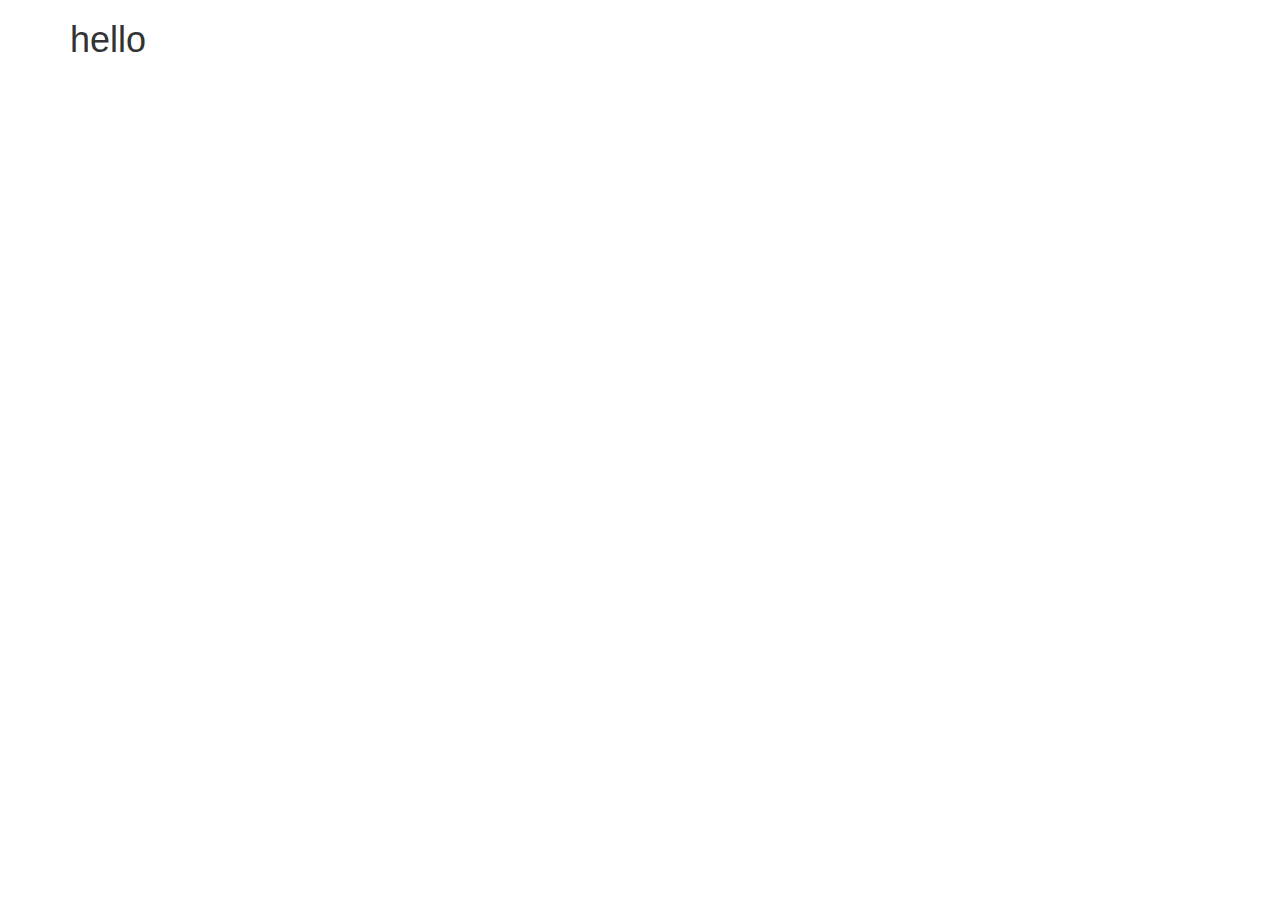
==== index.html @ 73606edd "start" ====
<!DOCTYPE html>
<html lang="ru">
<head>
    <meta charset="UTF-8">
    <title>Title</title>
    <link rel="stylesheet" href="css/bootstrap.min.css">
    <link rel="stylesheet" href="css/style.css">
</head>
<body>
<div class="container">
    <h1>hello</h1>
</div>

<script src="js/bootstrap.min.js"></script>
</body>
</html>
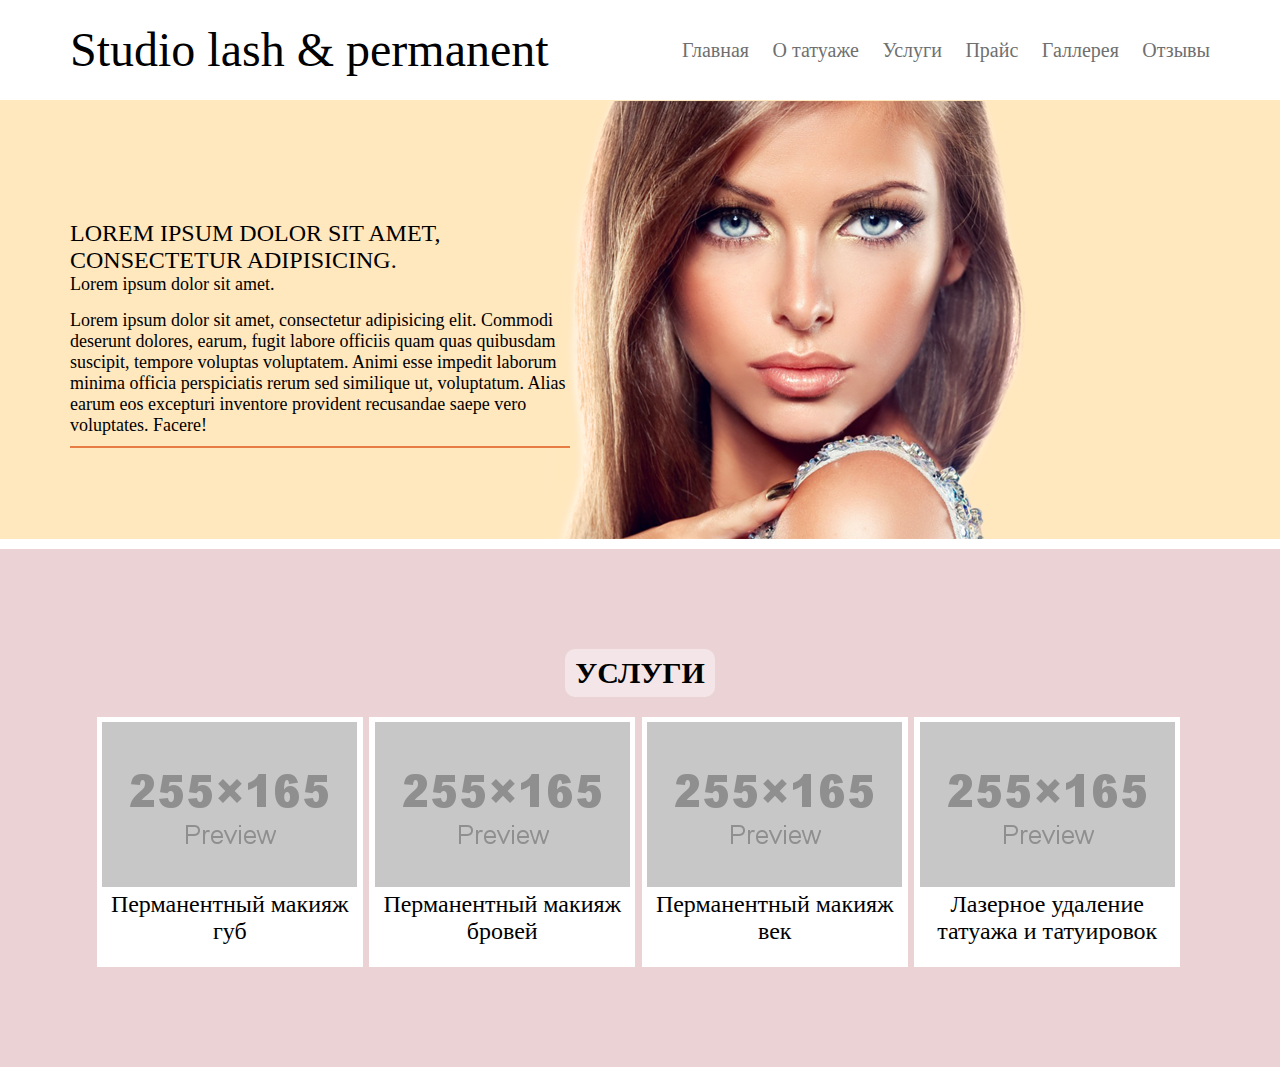
==== commit 11ed748e: "Верстка главной страницы" ====
--- a/index.html
+++ b/index.html
@@ -3,14 +3,61 @@
 <head>
     <meta charset="UTF-8">
     <title>Title</title>
-    <link rel="stylesheet" href="css/bootstrap.min.css">
     <link rel="stylesheet" href="css/style.css">
 </head>
 <body>
-<div class="container">
-    <h1>hello</h1>
+<header>
+    <div class="container clearfix">
+        <div class="logo">Studio lash & permanent</div>
+        <ul class="menu">
+            <li><a href="#">Главная</a></li>
+            <li><a href="#">О татуаже</a></li>
+            <li><a href="#">Услуги</a></li>
+            <li><a href="#">Прайс</a></li>
+            <li><a href="#">Галлерея</a></li>
+            <li><a href="#">Отзывы</a></li>
+        </ul>
+    </div>
+</header>
+<div class="section-1">
+    <div class="container">
+        <div class="content">
+            <div class="title">Lorem ipsum dolor sit amet, consectetur adipisicing.</div>
+            <p>Lorem ipsum dolor sit amet.</p>
+            <div class="text">Lorem ipsum dolor sit amet, consectetur adipisicing elit. Commodi deserunt dolores, earum, fugit labore officiis quam quas quibusdam suscipit, tempore voluptas voluptatem. Animi esse impedit laborum minima officia perspiciatis rerum sed similique ut, voluptatum. Alias earum eos excepturi inventore provident recusandae saepe vero voluptates. Facere!</div>
+        </div>
+    </div>
 </div>
-
-<script src="js/bootstrap.min.js"></script>
+<div class="section-2">
+    <div class="container">
+        <h2>Услуги</h2>
+        <div class="services clearfix">
+            <a href="#">
+                <div class="item">
+                    <div class="img"><img src="img/prev-255x165.png" alt=""></div>
+                    <div class="text">Перманентный макияж губ</div>
+                </div>
+            </a>
+            <a href="#">
+                <div class="item">
+                    <div class="img"><img src="img/prev-255x165.png" alt=""></div>
+                    <div class="text">Перманентный макияж бровей</div>
+                </div>
+            </a>
+            <a href="#">
+                <div class="item">
+                    <div class="img"><img src="img/prev-255x165.png" alt=""></div>
+                    <div class="text">Перманентный макияж век</div>
+                </div>
+            </a>
+            <a href="#">
+                <div class="item">
+                    <div class="img"><img src="img/prev-255x165.png" alt=""></div>
+                    <div class="text">Лазерное удаление татуажа и татуировок</div>
+                </div>
+            </a>
+        </div>
+    </div>
+</div>
 </body>
 </html>--- a/css/style.css
+++ b/css/style.css
@@ -0,0 +1,111 @@
+* {
+    padding: 0;
+    margin: 0;
+    box-sizing: border-box;
+}
+body {
+    font-family: Arial sans-serif;
+    font-size: 14px;
+}
+ul {
+    list-style: none;
+}
+.clearfix:before,
+.clearfix:after {
+    content: " ";
+    display: table;
+    clear: both;
+}
+.container {
+    width: 1170px;
+    padding-right: 15px;
+    padding-left: 15px;
+    margin-right: auto;
+    margin-left: auto;
+}
+/* Header */
+.logo {
+    float: left;
+    font-size: 48px;
+    line-height: 100px;
+}
+.menu {
+    float: right;
+}
+.menu li {
+    display: inline-block;
+    margin-left: 20px;
+    font: 20px/100px Areal;
+}
+.menu li a{
+    color: #6f6f6f;
+    text-decoration: none;
+}
+.menu li a:hover {
+    color: #000000;
+    text-decoration: underline;
+}
+/* section-1 */
+.section-1 {
+    background: #ffe7be url(../img/0_e9ade_43b51c0e_L.png) no-repeat 70%;
+    height: 439px;
+    overflow: auto;
+}
+.section-1 .content {
+    margin-top: 120px;
+    width: 500px;
+    font-size: 18px;
+}
+.section-1 .content .title {
+    text-transform: uppercase;
+    font-size: 24px;
+}
+.section-1 .content .text {
+    margin-top: 15px;
+    padding-bottom: 10px;
+    border-bottom: 2px solid #E77D44;
+}
+/* .section-2 */
+.section-2 {
+    margin-top: 10px;
+    background: #ebd2d5;
+    padding-top: 100px;
+}
+.section-2 h2 {
+    width: 150px;
+    text-transform: uppercase;
+    font-size: 30px;
+    margin: 0 auto;
+    text-align: center;
+    padding: 7px;
+    background: rgba(255, 255, 255, .45);
+    border-radius: 10px;
+}
+.section-2 h2:hover {
+    background: rgba(255, 231, 190, .45);
+}
+.section-2 .services {
+    margin-top: 20px;
+}
+.section-2 .services li {
+    display: inline-block;
+}
+.services {
+    text-align: center;
+    padding-bottom: 100px;
+}
+.services a{
+    text-decoration: none;
+}
+.services .item {
+    display: inline-block;
+    margin-right: 3px;
+    padding: 5px;
+    background: #ffffff;
+    height: 250px;
+}
+.services .item .text {
+    color: #000;
+    font-size: 24px;
+    width: 256px;
+}
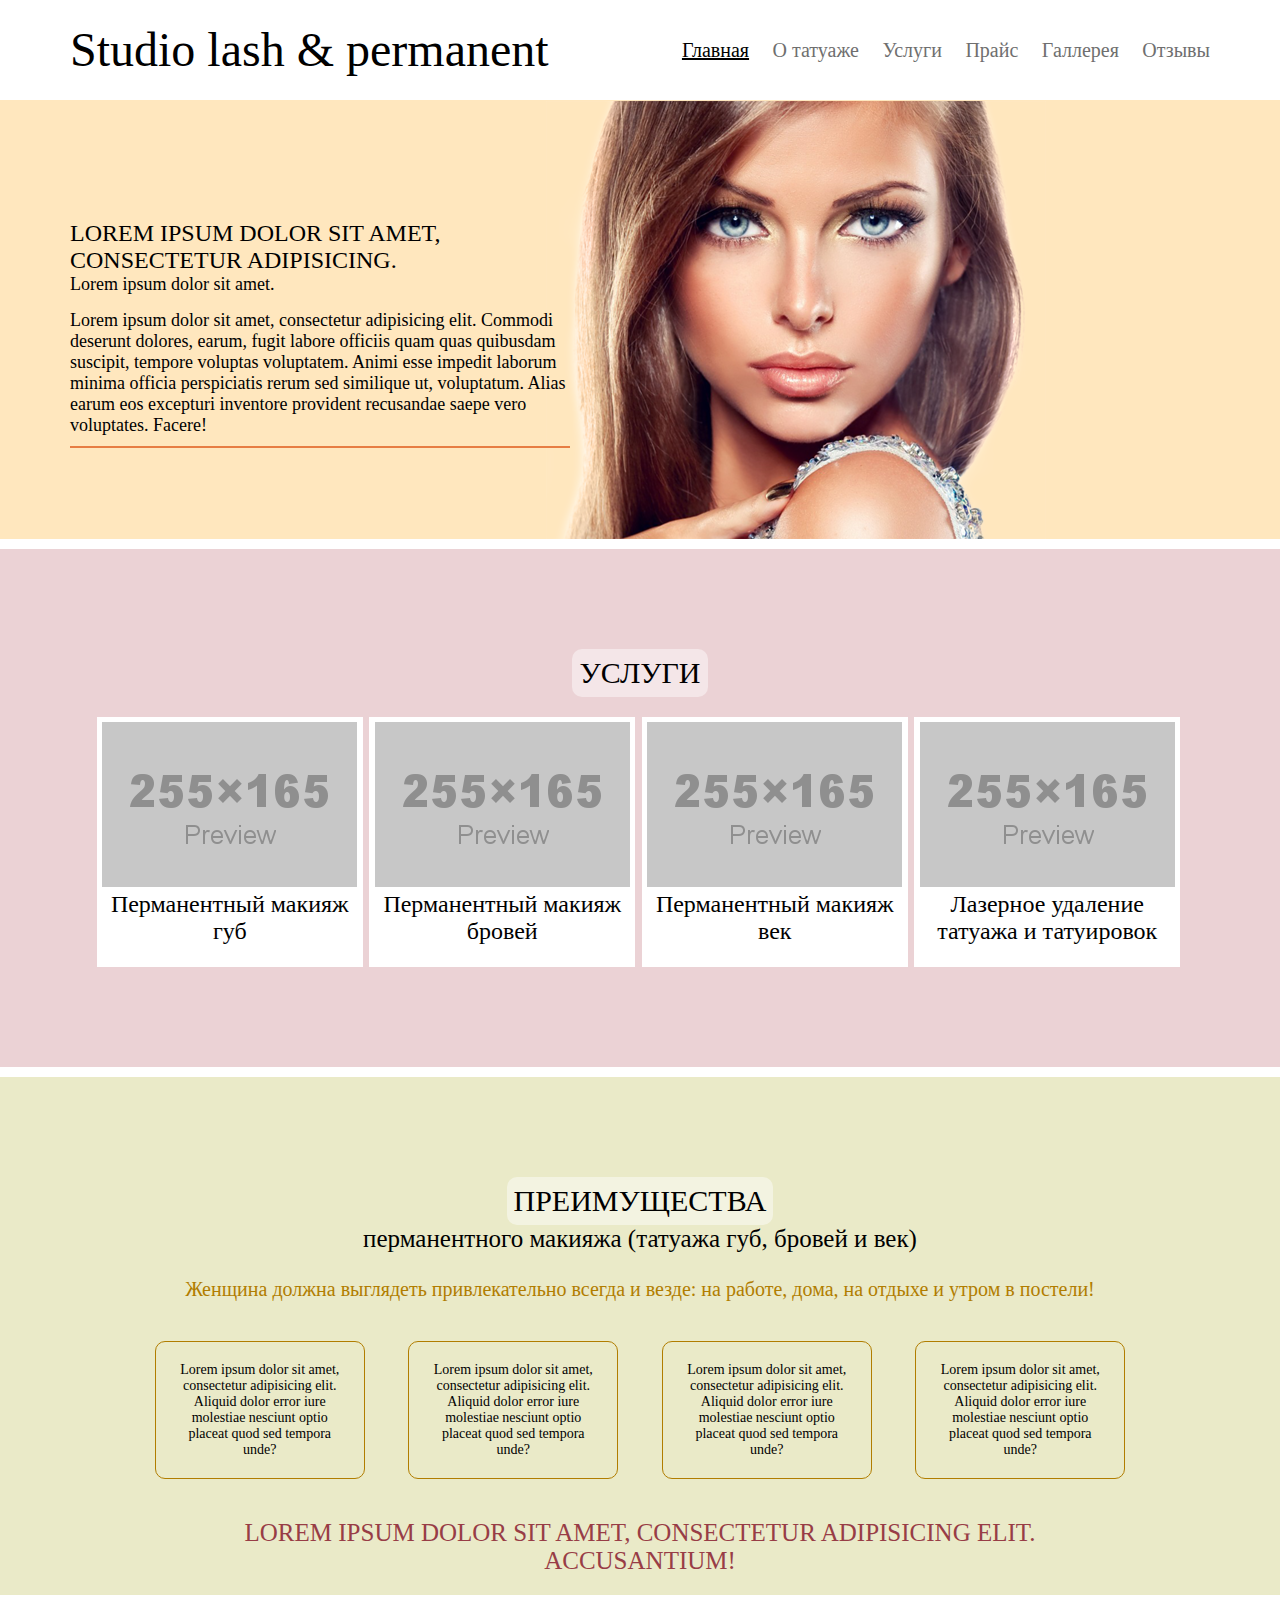
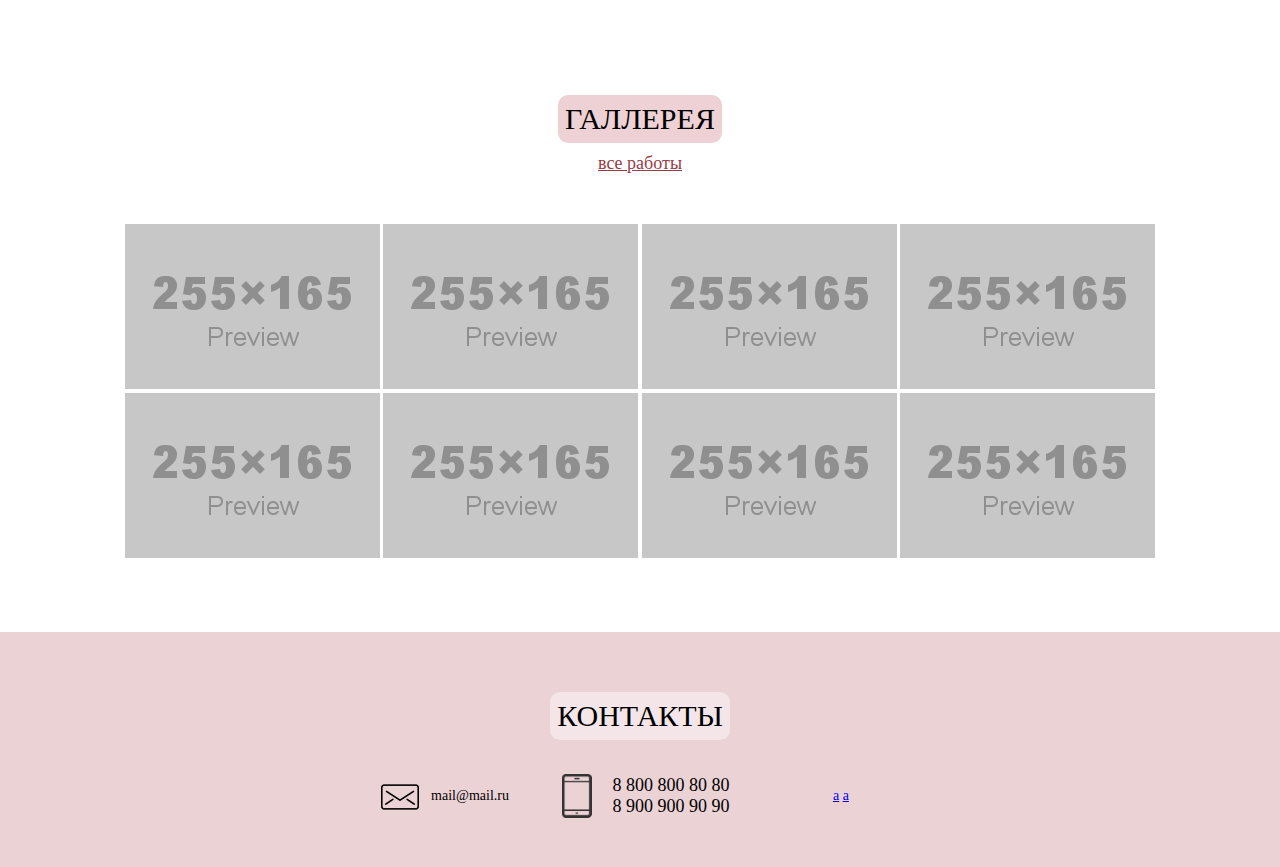
==== commit 1dfbe297: "Верстка главной страницы #2" ====
--- a/index.html
+++ b/index.html
@@ -3,6 +3,7 @@
 <head>
     <meta charset="UTF-8">
     <title>Title</title>
+    <link rel="stylesheet" href="css/magnific-popup.css">
     <link rel="stylesheet" href="css/style.css">
 </head>
 <body>
@@ -10,7 +11,7 @@
     <div class="container clearfix">
         <div class="logo">Studio lash & permanent</div>
         <ul class="menu">
-            <li><a href="#">Главная</a></li>
+            <li><a class="active" href="#">Главная</a></li>
             <li><a href="#">О татуаже</a></li>
             <li><a href="#">Услуги</a></li>
             <li><a href="#">Прайс</a></li>
@@ -59,5 +60,86 @@
         </div>
     </div>
 </div>
+<div class="section-3">
+    <div class="container">
+        <h2>преимущества</h2>
+        <p class="c-1">перманентного макияжа (татуажа губ, бровей и век)</p>
+        <p class="slogan">Женщина должна выглядеть привлекательно всегда и везде: на работе, дома, на отдыхе и утром в постели!</p>
+        <div class="items">
+            <div class="item">
+                <p>Lorem ipsum dolor sit amet, consectetur adipisicing elit. Aliquid dolor error iure molestiae nesciunt
+                    optio placeat quod sed tempora unde?</p>
+            </div>
+            <div class="item">
+                <p>Lorem ipsum dolor sit amet, consectetur adipisicing elit. Aliquid dolor error iure molestiae nesciunt
+                    optio placeat quod sed tempora unde?</p>
+            </div>
+            <div class="item">
+                <p>Lorem ipsum dolor sit amet, consectetur adipisicing elit. Aliquid dolor error iure molestiae nesciunt
+                    optio placeat quod sed tempora unde?</p>
+            </div>
+            <div class="item">
+                <p>Lorem ipsum dolor sit amet, consectetur adipisicing elit. Aliquid dolor error iure molestiae nesciunt
+                    optio placeat quod sed tempora unde?</p>
+            </div>
+        </div>
+        <p class="c-2">Lorem ipsum dolor sit amet, consectetur adipisicing elit.<br> Accusantium!</p>
+    </div>
+</div>
+<div class="section-4">
+    <div class="container">
+        <h2>Галлерея</h2>
+        <div class="link"><a href="#">все работы</a></div>
+        <div class="items popup-gallery">
+            <a class="item" href="img/prev-255x165.png" title="Тестовая картинка"><img src="img/prev-255x165.png" alt=""></a>
+            <a class="item" href="img/prev-255x165.png" title="Тестовая картинка"><img src="img/prev-255x165.png" alt=""></a>
+            <a class="item" href="img/prev-255x165.png" title="Тестовая картинка"><img src="img/prev-255x165.png" alt=""></a>
+            <a class="item" href="img/prev-255x165.png" title="Тестовая картинка"><img src="img/prev-255x165.png" alt=""></a>
+            <a class="item" href="img/prev-255x165.png" title="Тестовая картинка"><img src="img/prev-255x165.png" alt=""></a>
+            <a class="item" href="img/prev-255x165.png" title="Тестовая картинка"><img src="img/prev-255x165.png" alt=""></a>
+            <a class="item" href="img/prev-255x165.png" title="Тестовая картинка"><img src="img/prev-255x165.png" alt=""></a>
+            <a class="item" href="img/prev-255x165.png" title="Тестовая картинка"><img src="img/prev-255x165.png" alt=""></a>
+        </div>
+    </div>
+</div>
+<footer>
+    <div class="container">
+        <h2>Контакты</h2>
+        <div class="contacts">
+            <div class="mail">mail@mail.ru</div>
+            <div class="phone">
+                8 800 800 80 80 <br>
+                8 900 900 90 90
+            </div>
+            <div class="soc-button">
+                <a class="vk" href="#">a</a>
+                <a class="ok" href="#">a</a>
+            </div>
+        </div>
+    </div>
+</footer>
+<script type="text/javascript" src="js/jquery-3.1.1.min.js"></script>
+<script type="text/javascript" src="js/jquery.magnific-popup.min.js"></script>
+<script type="text/javascript">
+    $(document).ready(function() {
+        $('.popup-gallery').magnificPopup({
+            delegate: 'a',
+            type: 'image',
+            tLoading: 'Loading image #%curr%...',
+            mainClass: 'mfp-img-mobile',
+            gallery: {
+                enabled: true,
+                navigateByImgClick: true,
+                preload: [0,1] // Will preload 0 - before current, and 1 after the current image
+            },
+            image: {
+                tError: '<a href="%url%">The image #%curr%</a> could not be loaded.',
+                titleSrc: function(item) {
+                    return item.el.attr('title') + '<small>заглушка</small>';
+                }
+            }
+        });
+    });
+</script>
 </body>
 </html>--- a/css/style.css
+++ b/css/style.css
@@ -15,6 +15,13 @@
     content: " ";
     display: table;
     clear: both;
+}
+.left {
+    float: left;
+}
+.active {
+    color: #000 !important;
+    text-decoration: underline !important;
 }
 .container {
     width: 1170px;
@@ -70,10 +77,12 @@
     margin-top: 10px;
     background: #ebd2d5;
     padding-top: 100px;
+    text-align: center;
 }
-.section-2 h2 {
-    width: 150px;
+h2 {
+    display: inline-block;
     text-transform: uppercase;
+    font-weight: 100;
     font-size: 30px;
     margin: 0 auto;
     text-align: center;
@@ -81,7 +90,7 @@
     background: rgba(255, 255, 255, .45);
     border-radius: 10px;
 }
-.section-2 h2:hover {
+h2:hover {
     background: rgba(255, 231, 190, .45);
 }
 .section-2 .services {
@@ -109,3 +118,82 @@
     font-size: 24px;
     width: 256px;
 }
+/* section-3 */
+.section-3 {
+    text-align: center;
+    background-color: #eaeac8;;
+    margin-top: 10px;
+    padding: 100px  0 20px;
+}
+.section-3 .c-1 {
+    font-size: 25px;
+    padding-bottom: 25px;
+}
+.section-3 .c-2 {
+    text-transform: uppercase;
+    text-align: center;
+    color: #983d46;
+    font-size: 25px;
+}
+.section-3 .slogan {
+    font-size: 20px;
+    color: #b17d00;
+    margin-bottom: 40px;
+}
+.section-3 .items {
+    text-align: center;
+    margin-bottom: 40px;
+}
+.section-3 .items .item {
+    text-align: center;
+    width: 210px;
+    border: 1px solid #b17d00;
+    border-radius: 10px;
+    padding: 20px;
+    display: inline-block;
+    margin: 0 20px;
+}
+/* section-4 */
+.section-4 {
+    padding: 100px 0 60px;
+    text-align: center;
+}
+.section-4 h2 {
+    background-color: rgba(218, 154, 160, 0.45);
+}
+.section-4 h2:hover {
+    background: rgba(255, 231, 190, .45);
+}
+.section-4 .link {
+    margin: 10px 0 50px;
+    font-size: 18px;
+}
+.section-4 .link a {
+    color: #983d46;
+}
+.section-4 .items .item {
+    display: inline-block;
+}
+footer {
+    margin-top: 10px;
+    background: #ebd2d5;
+    padding: 60px 0 40px;
+    text-align: center;
+}
+footer .contacts {
+    margin-top: 25px;
+}
+footer .mail,
+footer .phone,
+footer .soc-button {
+    display: inline-block;
+    vertical-align: middle;
+    padding: 10px 50px;
+}
+footer .mail {
+   background: url("../img/email_icon_s.png") no-repeat;
+}
+footer .phone {
+    background: url("../img/phone_icon_s.png") 0 50% no-repeat;
+    font-size: 18px;
+}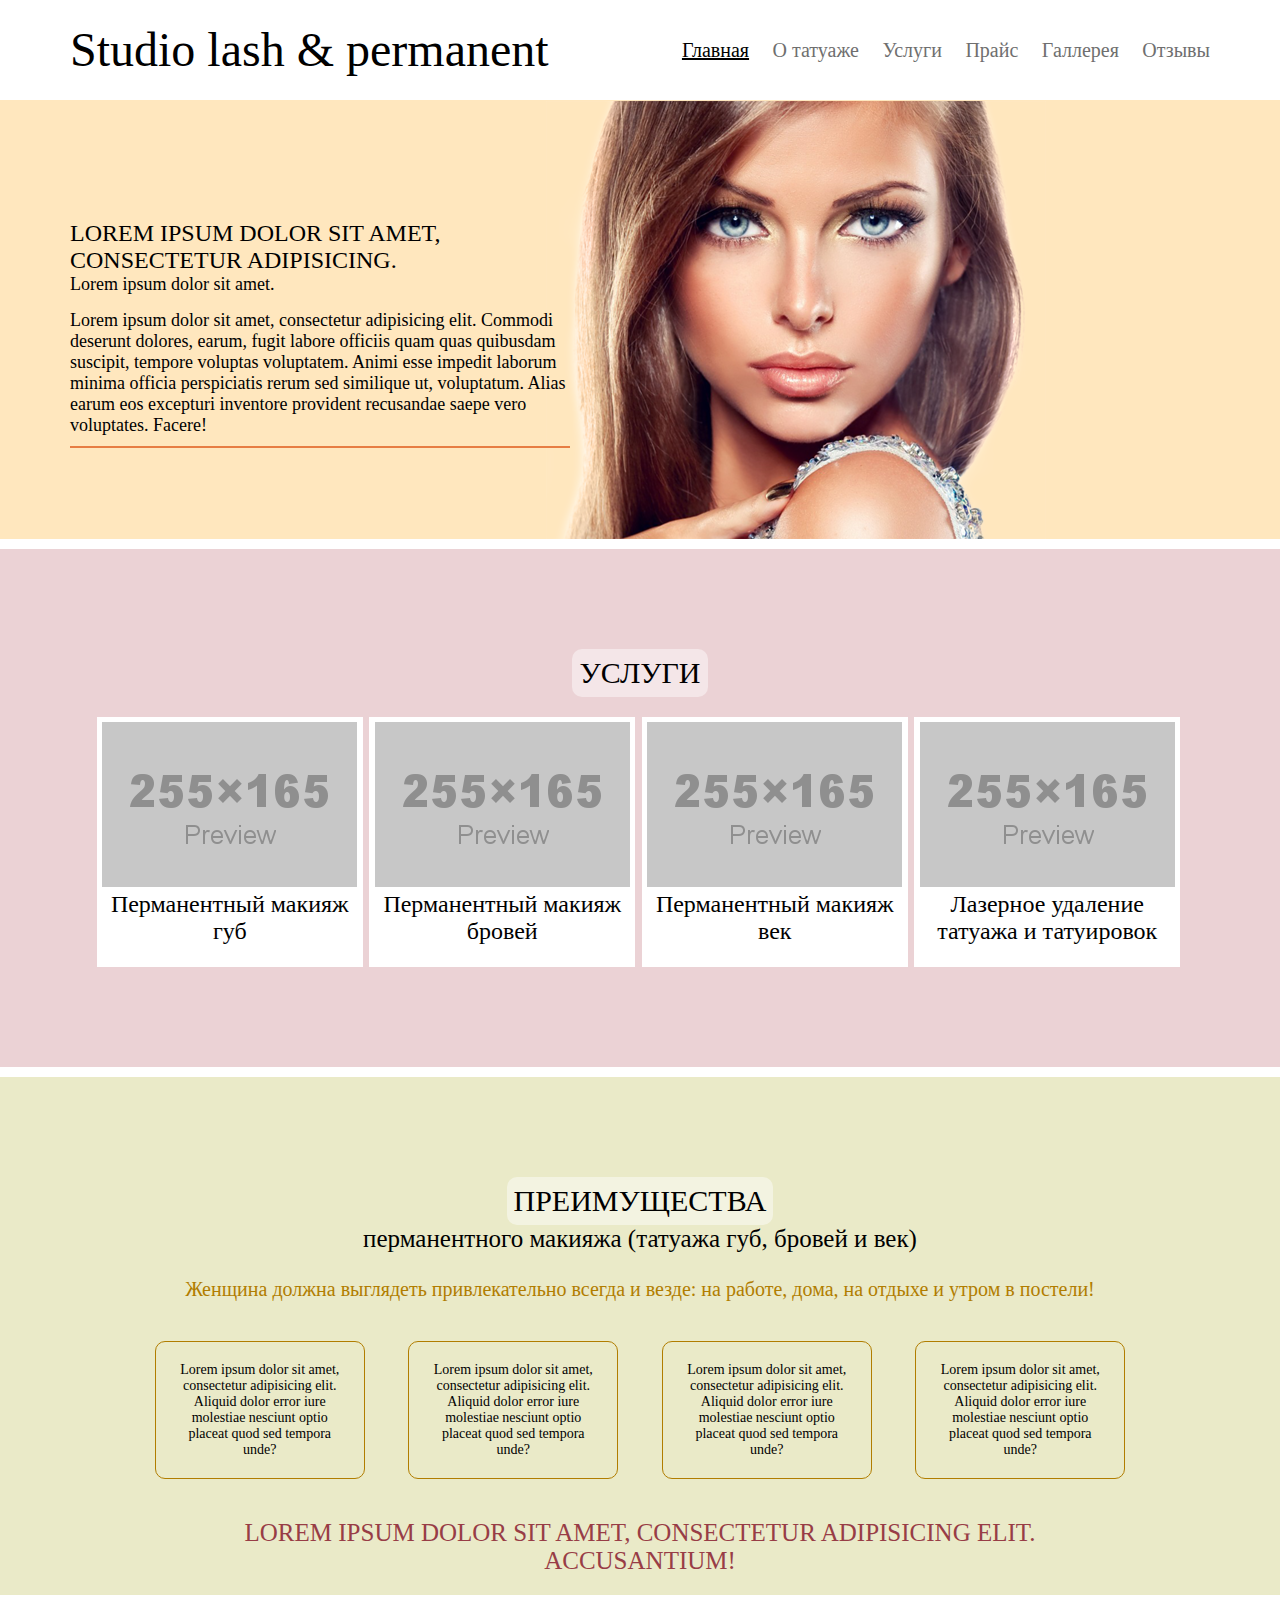
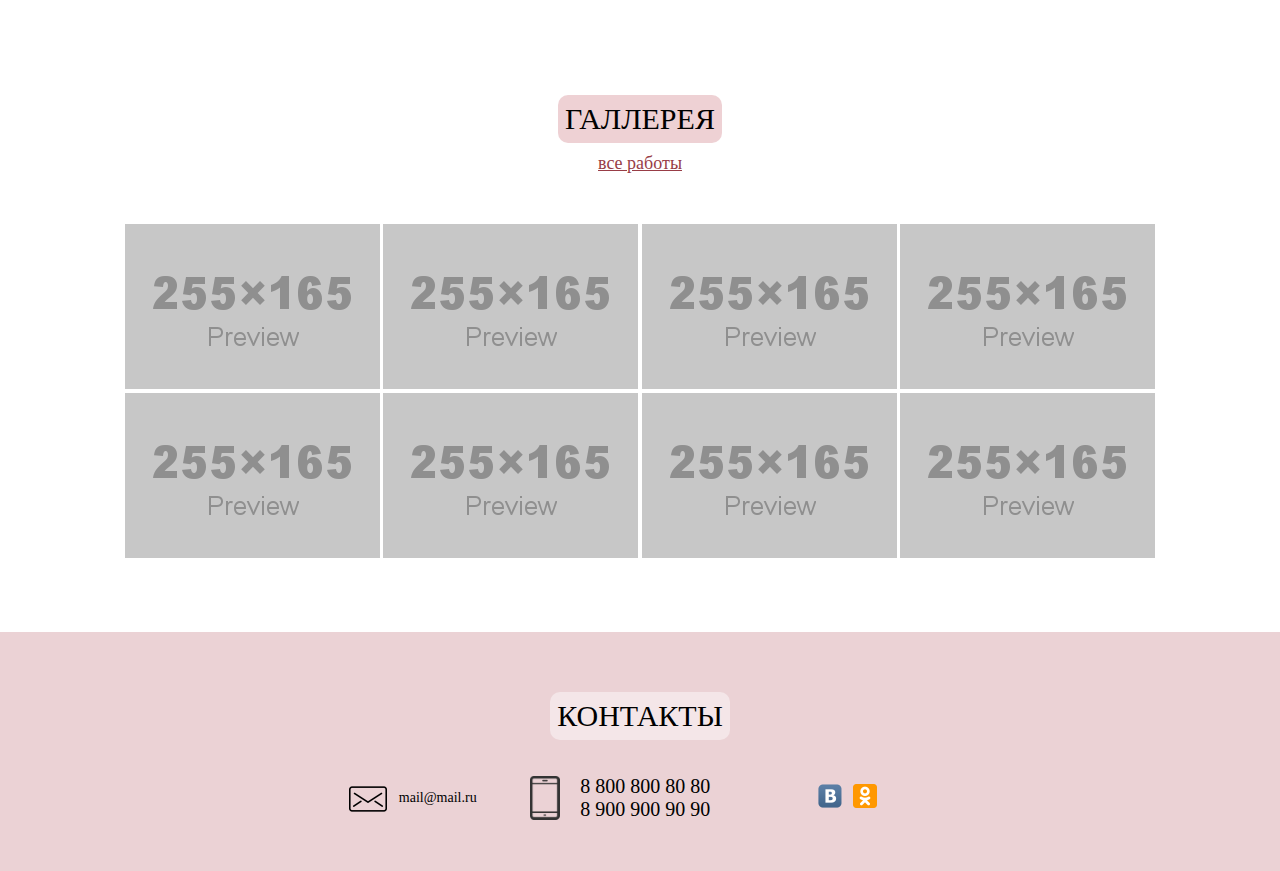
==== commit 77955d8c: "Верстка главной страницы #3" ====
--- a/index.html
+++ b/index.html
@@ -112,8 +112,8 @@
                 8 900 900 90 90
             </div>
             <div class="soc-button">
-                <a class="vk" href="#">a</a>
-                <a class="ok" href="#">a</a>
+                <a class="vk" href="#"><img src="img/vk.png" alt=""></a>
+                <a class="ok" href="#"><img src="img/ok.png" alt=""></a>
             </div>
         </div>
     </div>
--- a/css/style.css
+++ b/css/style.css
@@ -195,5 +195,5 @@
 }
 footer .phone {
     background: url("../img/phone_icon_s.png") 0 50% no-repeat;
-    font-size: 18px;
+    font-size: 20px;
 }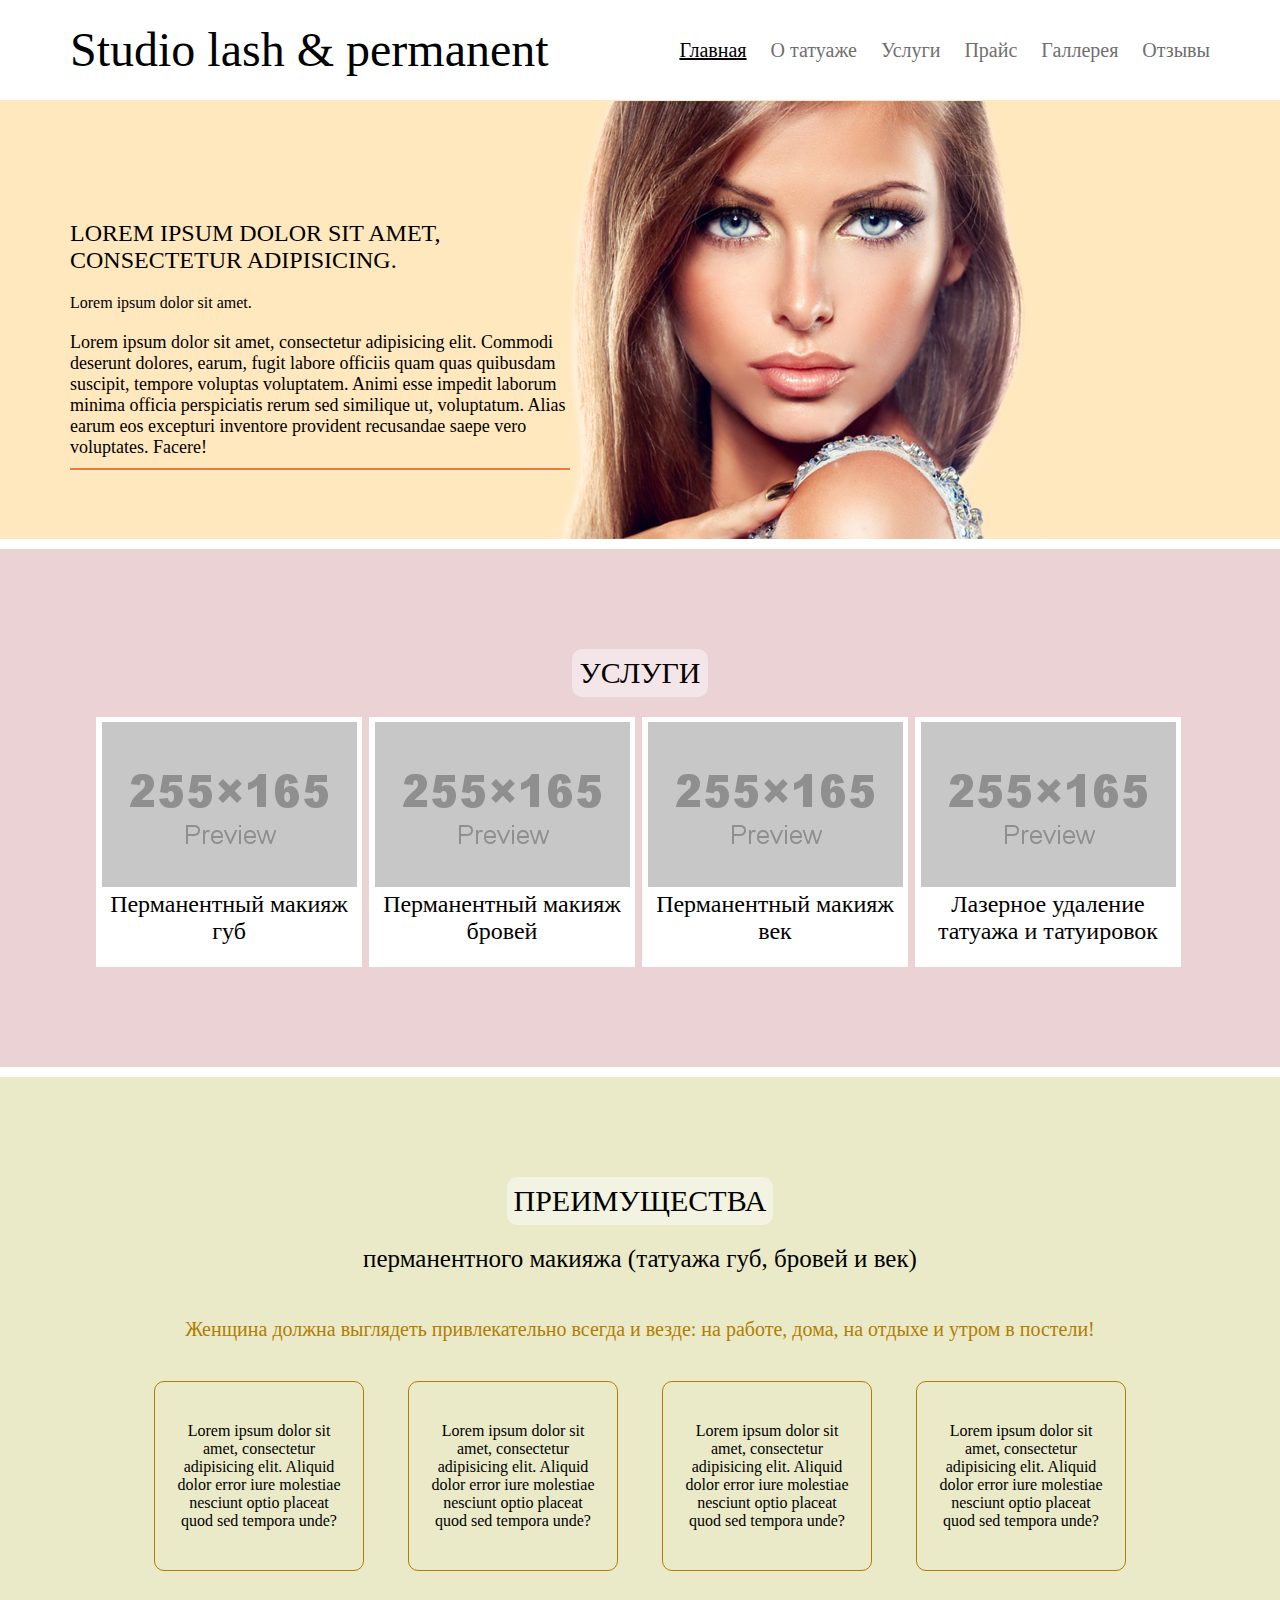
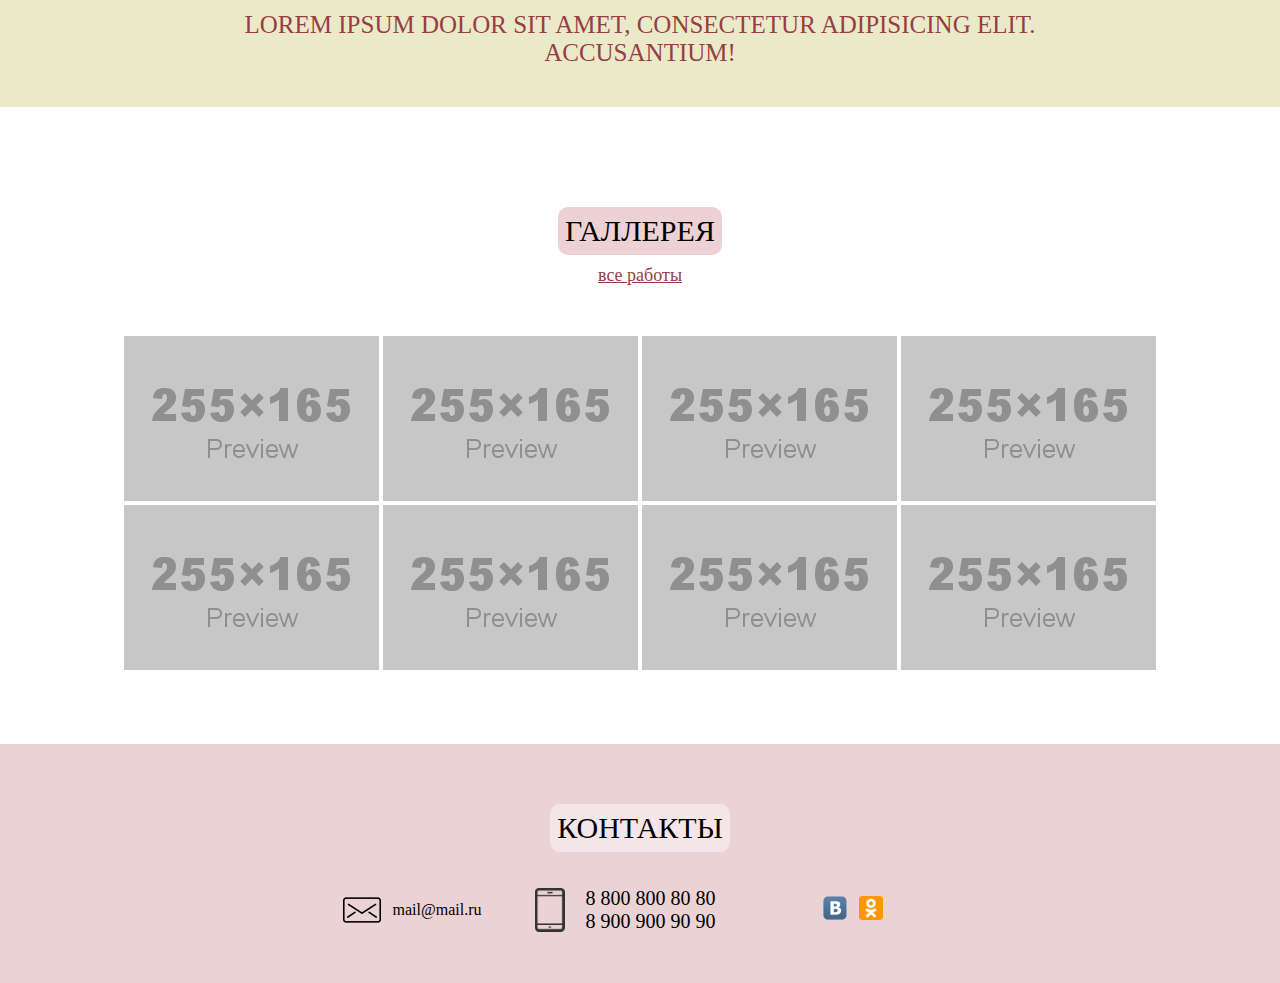
==== commit 99824fd6: "Итерация -1" ====
--- a/index.html
+++ b/index.html
@@ -11,9 +11,9 @@
     <div class="container clearfix">
         <div class="logo">Studio lash & permanent</div>
         <ul class="menu">
-            <li><a class="active" href="#">Главная</a></li>
-            <li><a href="#">О татуаже</a></li>
-            <li><a href="#">Услуги</a></li>
+            <li><a class="active" href="index.html">Главная</a></li>
+            <li><a href="about-tattoo.html">О татуаже</a></li>
+            <li><a href="services.html">Услуги</a></li>
             <li><a href="#">Прайс</a></li>
             <li><a href="#">Галлерея</a></li>
             <li><a href="#">Отзывы</a></li>
--- a/css/style.css
+++ b/css/style.css
@@ -5,10 +5,14 @@
 }
 body {
     font-family: Arial sans-serif;
-    font-size: 14px;
+    font-size: 16px;
 }
 ul {
     list-style: none;
+}
+p {
+    font-size: 16px;
+    margin: 20px 0;
 }
 .clearfix:before,
 .clearfix:after {
@@ -18,6 +22,13 @@
 }
 .left {
     float: left;
+}
+.right {
+    float: right;
+}
+.gold {
+    color: #9f7000;
+    font-weight: 200;
 }
 .active {
     color: #000 !important;
@@ -80,6 +91,7 @@
     text-align: center;
 }
 h2 {
+
     display: inline-block;
     text-transform: uppercase;
     font-weight: 100;
@@ -92,6 +104,12 @@
 }
 h2:hover {
     background: rgba(255, 231, 190, .45);
+}
+h3 {
+    text-transform: uppercase;
+    font-size: 24px;
+    color: #983d46;
+    margin: 10px 0 20px;
 }
 .section-2 .services {
     margin-top: 20px;
@@ -196,4 +214,41 @@
 footer .phone {
     background: url("../img/phone_icon_s.png") 0 50% no-repeat;
     font-size: 20px;
+}
+
+.block-1{
+    text-align: center;
+    background-color: #f5f0f0;
+    padding: 30px 0;
+}
+.block-2 {
+    padding: 25px 0;
+}
+.desc-italic {
+    margin: 25px 0 50px;
+    font-size: 16px;
+    font-style: italic;
+}
+.desc-list{
+    text-align: left;
+    margin: 20px 0;
+}
+.desc-list ul {
+    list-style: disc;
+    margin-left: 10px;
+}
+.desc-list ul li {
+    padding-left: 15px;
+}
+
+.col-img {
+    width: 255px;
+}
+.img {
+    text-align: center;
+}
+.col-desc {
+    text-align: left;
+    width: 880px;
+    padding-left: 30px;
 }